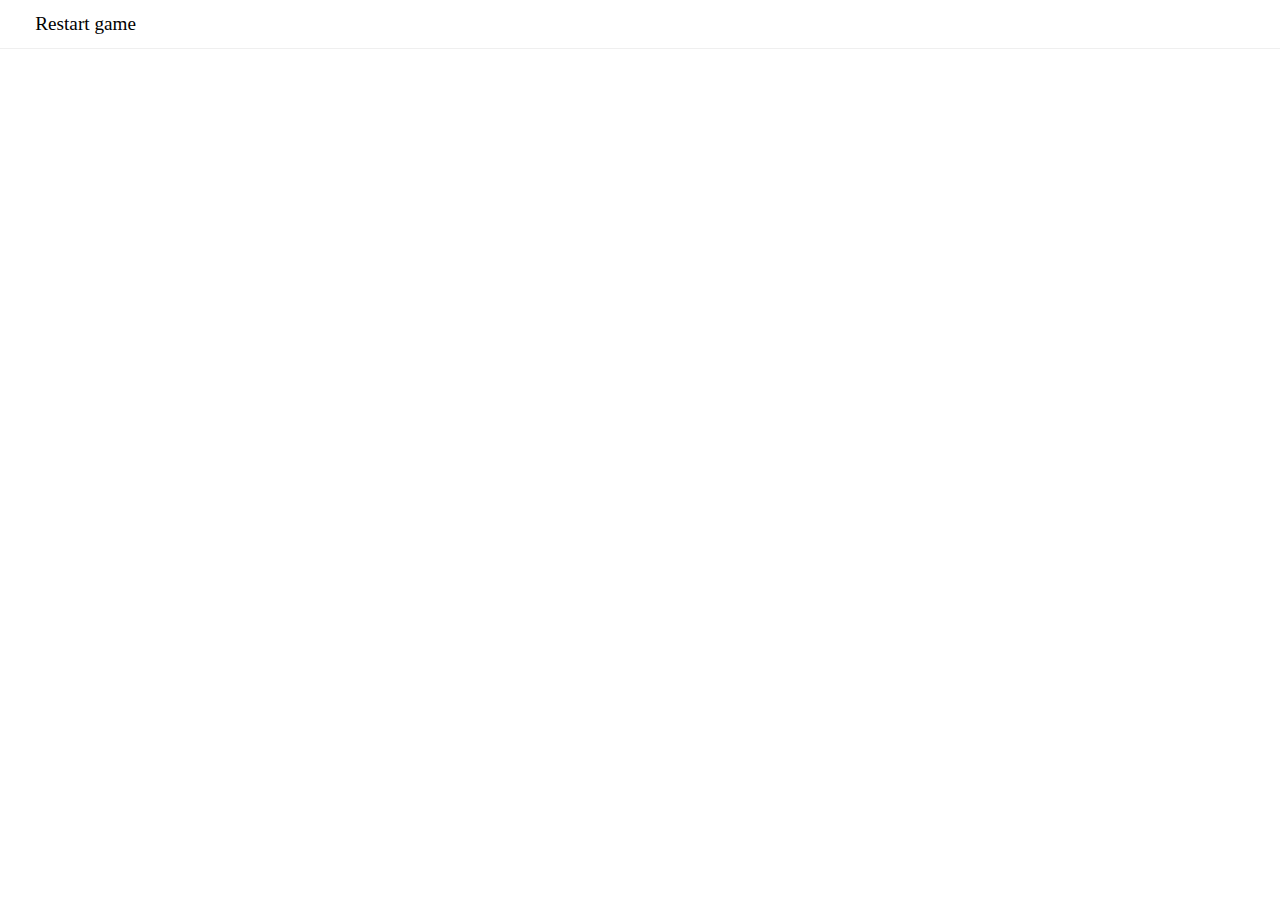
==== test.html @ 24e72794 "initial commit, working prototype" ====
<!DOCTYPE html>
<html>
<head>
    <meta charset="utf-8">
    <title></title>
</head>
<body>
<link rel="stylesheet" type="text/css" href="style.css">
<script type="text/javascript" src="jquery-2.1.3.min.js"></script>
<nav><span id="restart">Restart game</span></nav>
<div id="container">

<section id="s1">
    <p>Lorem ipsum dolor sit amet, consectetur adipisicing elit, sed do eiusmod
        tempor incididunt ut labore et dolore magna aliqua. Ut enim ad minim veniam,
        quis nostrud exercitation ullamco laboris nisi ut aliquip ex ea commodo
        consequat. Duis aute irure dolor in reprehenderit in voluptate velit esse
        cillum dolore eu fugiat nulla pariatur. Excepteur sint occaecat cupidatat non
        proident, sunt in culpa qui officia deserunt mollit anim id est laborum.</p>
    <ul>
        <li class="to" data-to="s2">Lorem ipsum</li>
        <li class="to" data-to="s3">Dolor sit amet</li>
    </ul>
</section>

<section id="s2">
    <p>Lorem ipsum dolor sit amet, consectetur adipisicing elit, sed do eiusmod
        tempor incididunt ut labore et dolore magna aliqua. Ut enim ad minim veniam,
        quis nostrud exercitation ullamco laboris nisi ut aliquip ex ea commodo
        consequat. Duis aute irure dolor in reprehenderit in voluptate velit esse
        cillum dolore eu fugiat nulla pariatur. Excepteur sint occaecat cupidatat non
        proident, sunt in culpa qui officia deserunt mollit anim id est laborum.</p>
    <ul>
        <li class="to" data-to="s4">Excepteur</li>
    </ul>
</section>

<section id="s3">
    <p>Lorem ipsum dolor sit amet, consectetur adipisicing elit, sed do eiusmod
        tempor incididunt ut labore et dolore magna aliqua. Ut enim ad minim veniam,
        quis nostrud exercitation ullamco laboris nisi ut aliquip ex ea commodo
        consequat. Duis aute irure dolor in reprehenderit in voluptate velit esse
        cillum dolore eu fugiat nulla pariatur. Excepteur sint occaecat cupidatat non
        proident, sunt in culpa qui officia deserunt mollit anim id est laborum.</p>
    <ul>
        <li class="to" data-to="s4">Excepteur</li>
    </ul>
</section>

<section id="s4">
    Lorem ipsum dolor sit amet, consectetur adipisicing elit, sed do eiusmod
    tempor incididunt ut labore et dolore magna aliqua. Ut enim ad minim veniam,
    quis nostrud exercitation ullamco laboris nisi ut aliquip ex ea commodo
    consequat. Duis aute irure dolor in reprehenderit in voluptate velit esse
    cillum dolore eu fugiat nulla pariatur. Excepteur sint occaecat cupidatat non
    proident, sunt in culpa qui officia deserunt mollit anim id est laborum.
</section>

</div><!-- #container -->

<script type="text/javascript">
$(document).ready(function () {
    var lastSection = localStorage.getItem('lastSection');
    if (lastSection != 'null') {
        $('#' + lastSection).show();
    } else {
        $('#s1').show();
    }

    $('.to').on('click', function() { 
        var el = $('#' + $(this).data('to'))
        el.show();
        $('html, body').animate({
            scrollTop: $(this).offset().top - $('nav').height() - 50
        }, 1000);
        $(this).addClass('selected');
        $(this).parent().children().off('click');
        $(this).parent().children().addClass('inactive');
        localStorage.setItem('lastSection', $(this).data('to'));
    });

    $('#restart').on('click', function() {
        if (confirm('If you restart you will lose all progress!')) {
            localStorage.setItem('lastSection', 's1');
            location.reload();
        }
    });
});
</script>
</body>
</html>
---- style.css ----
body {
    margin: 0;
    padding: 0;
    font-size: 120%;
    line-height: 160%;
    font-family: 'Sorts Mill Goudy', serif;
}

#container {
    padding-top: 8ex;
    width: 66ex;
    margin-right: auto;
    margin-left: auto;
    margin-bottom: 30ex;
}

section {
    display: none;
    border: 1px solid #ccc;
    padding: 4ex;
}

section p {
    padding: 2ex;
    margin: 0;
}

li {
    list-style-type: none;
}

ul {
    padding: 0;
}

.inactive {
    color: #666;
    cursor: default;
}

.selected {
    background: #efefef;
}

li {
    cursor: pointer;
    padding: 1ex;
    padding-left: 2ex;
    padding-right: 2ex;
}

nav {
    position: fixed;
    background: #fff;
    display: block;
    width: 100%;
    padding: 1ex;
    padding-left: 3ex;
    border-bottom: 1px solid #efefef;
}

nav a {
    text-decoration: none;
    color: #000;
}

nav span {
    cursor: pointer;
}

nav span, nav a {
    padding-left: 1ex;
    padding-right: 1ex;
}

#current_a, #current_a:visited {
    display: none;
    color: #33c;
    text-decoration: underline;
}

a {
    color: #33c;
}

.illustration {
    background-size: contain;
    background-repeat: no-repeat;
}
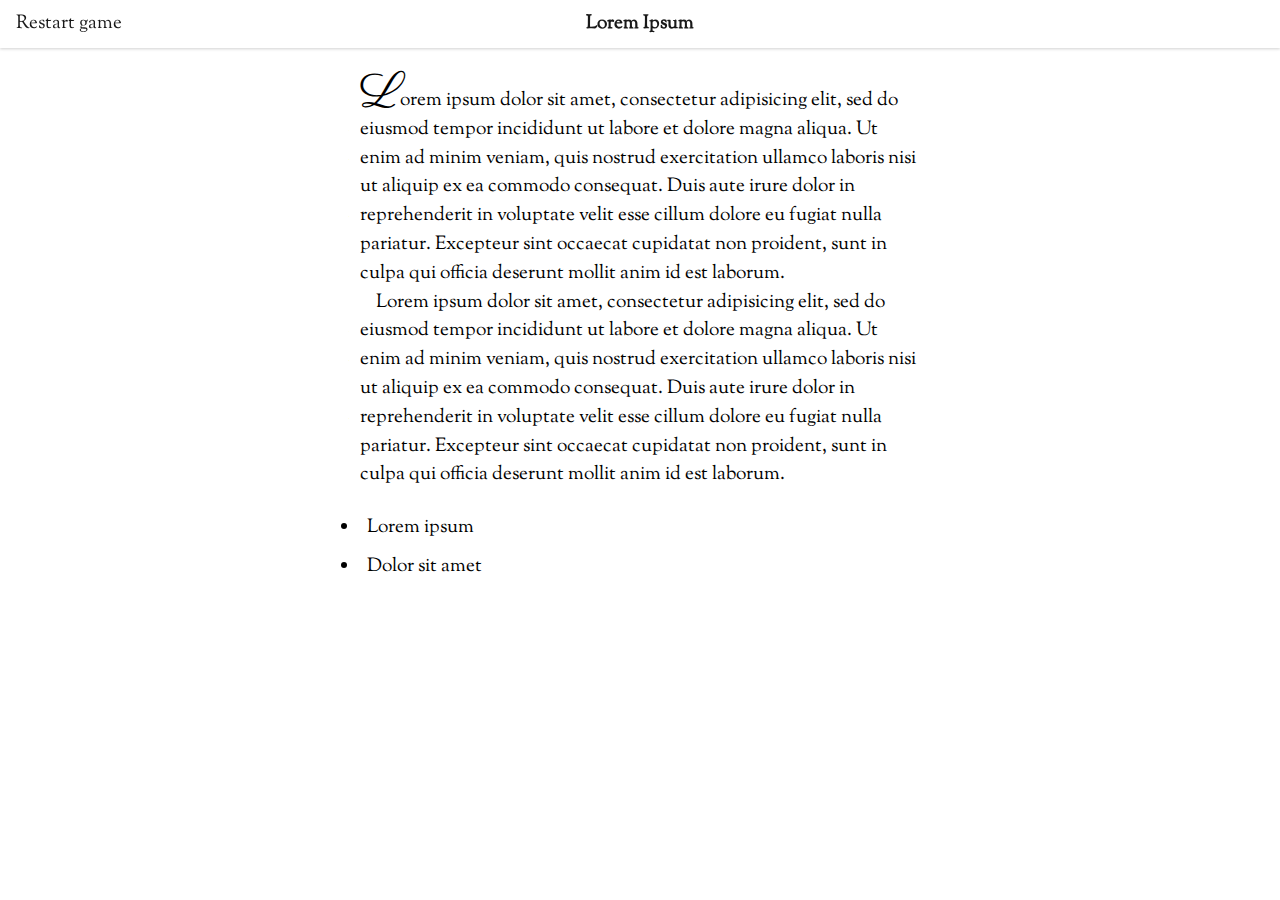
==== commit 78bb2fab: "reset project: remove jquery, rewrite HTML" ====
--- a/test.html
+++ b/test.html
@@ -1,16 +1,128 @@
 <!DOCTYPE html>
 <html>
 <head>
-    <meta charset="utf-8">
-    <title></title>
+<meta charset="utf-8">
+<title>Choose your own adventure – Lorem Ipsum</title>
+<link href='http://fonts.googleapis.com/css?family=Sorts+Mill+Goudy&subset=latin,latin-ext' rel='stylesheet' type='text/css'>
+<link href="https://fonts.googleapis.com/css?family=Parisienne&amp;subset=latin-ext" rel="stylesheet">
+<style media="screen">
+body {
+    margin: 0;
+    padding: 0;
+    font-size: 1.2rem;
+    line-height: 1.8rem;
+    font-family: 'Sorts Mill Goudy', serif;
+}
+
+h1 {
+    font-size: 1.2rem;
+    margin: 0;
+    width: 60%;
+    text-align: center;
+}
+
+li {
+    cursor: pointer;
+    line-height: 2;
+    margin: 0 -2.2rem;
+    padding: 0 1rem;
+    transition: background .5s;
+}
+
+li:hover {
+    background: #eee;
+}
+
+nav {
+    background: #fff;
+    box-shadow: 0px 1px 3px #ccc;
+    display: flex;
+    opacity: .9;
+    position: fixed;
+    top: 0;
+    width: 100vw;
+    height: 3rem;
+}
+
+nav * {
+    box-sizing: border-box;
+    line-height: 3rem;
+}
+
+p {
+    margin: 0;
+    text-indent: 1rem;
+}
+
+p:first-child {
+    text-indent: 0;
+}
+
+section:first-of-type p:first-child:first-letter {
+    font-size: 3rem;
+    font-family: 'Parisienne', cursive;
+}
+
+section {
+    display: none;
+}
+
+ul {
+    list-style-position: inside;
+    padding: 0;
+}
+
+#container {
+    width: 66ex;
+    margin: 5rem auto;
+}
+
+#restart,
+#spacer {
+    width: 20%;
+}
+
+#restart {
+    cursor: pointer;
+    padding-left: 1rem;
+}
+
+#spacer {
+    padding-right: 1rem;
+}
+
+.seen {
+    display: block;
+}
+
+.seen li {
+    display: none;
+}
+
+.seen li.seen,
+.active li {
+    display: list-item;
+}
+
+</style>
 </head>
 <body>
-<link rel="stylesheet" type="text/css" href="style.css">
-<script type="text/javascript" src="jquery-2.1.3.min.js"></script>
-<nav><span id="restart">Restart game</span></nav>
+
+<nav>
+    <span id="restart">Restart game</span>
+    <h1>Lorem Ipsum</h1>
+    <span id="spacer"></span>
+</nav>
+
 <div id="container">
 
 <section id="s1">
+    <p>Lorem ipsum dolor sit amet, consectetur adipisicing elit, sed do eiusmod
+        tempor incididunt ut labore et dolore magna aliqua. Ut enim ad minim veniam,
+        quis nostrud exercitation ullamco laboris nisi ut aliquip ex ea commodo
+        consequat. Duis aute irure dolor in reprehenderit in voluptate velit esse
+        cillum dolore eu fugiat nulla pariatur. Excepteur sint occaecat cupidatat non
+        proident, sunt in culpa qui officia deserunt mollit anim id est laborum.</p>
     <p>Lorem ipsum dolor sit amet, consectetur adipisicing elit, sed do eiusmod
         tempor incididunt ut labore et dolore magna aliqua. Ut enim ad minim veniam,
         quis nostrud exercitation ullamco laboris nisi ut aliquip ex ea commodo
@@ -48,40 +160,51 @@
 </section>
 
 <section id="s4">
-    Lorem ipsum dolor sit amet, consectetur adipisicing elit, sed do eiusmod
-    tempor incididunt ut labore et dolore magna aliqua. Ut enim ad minim veniam,
-    quis nostrud exercitation ullamco laboris nisi ut aliquip ex ea commodo
-    consequat. Duis aute irure dolor in reprehenderit in voluptate velit esse
-    cillum dolore eu fugiat nulla pariatur. Excepteur sint occaecat cupidatat non
-    proident, sunt in culpa qui officia deserunt mollit anim id est laborum.
+    <p>Lorem ipsum dolor sit amet, consectetur adipisicing elit, sed do eiusmod
+        tempor incididunt ut labore et dolore magna aliqua. Ut enim ad minim veniam,
+        quis nostrud exercitation ullamco laboris nisi ut aliquip ex ea commodo
+        consequat. Duis aute irure dolor in reprehenderit in voluptate velit esse
+        cillum dolore eu fugiat nulla pariatur. Excepteur sint occaecat cupidatat non
+        proident, sunt in culpa qui officia deserunt mollit anim id est laborum.</p>
 </section>
 
 </div><!-- #container -->
 
 <script type="text/javascript">
-$(document).ready(function () {
-    var lastSection = localStorage.getItem('lastSection');
-    if (lastSection != 'null') {
-        $('#' + lastSection).show();
+function getCurrentSection () {
+    const path = localStorage.getItem('path');
+    const selector = path === null ? '#s1' : `#${path.split(',').pop()}`;
+    return document.querySelector(selector);
+};
+
+window.addEventListener('DOMContentLoaded', (event) => {
+    const path = localStorage.getItem('path');
+    if (path !== null) {
+        path.split(',').forEach((_, i) => {
+            document.querySelector(`#${_}`).classList.add('seen');
+            if (i > 0) {
+                document.querySelector(`[data-to=${_}]`).classList.add('seen');
+            }
+        });
     } else {
-        $('#s1').show();
+        localStorage.setItem('path', 's1');
+        document.querySelector('#s1').classList.add('seen');
     }
-
-    $('.to').on('click', function() { 
-        var el = $('#' + $(this).data('to'))
-        el.show();
-        $('html, body').animate({
-            scrollTop: $(this).offset().top - $('nav').height() - 50
-        }, 1000);
-        $(this).addClass('selected');
-        $(this).parent().children().off('click');
-        $(this).parent().children().addClass('inactive');
-        localStorage.setItem('lastSection', $(this).data('to'));
+    getCurrentSection().classList.add('active');
+
+    document.addEventListener('click', (event) => {
+        if (event.target.classList.contains('to')) {
+            getCurrentSection().classList.remove('active');
+            const nextSelected = document.querySelector(`#${event.target.dataset.to}`);
+            nextSelected.classList.add('seen', 'active');
+            event.target.classList.add('seen');
+            localStorage.setItem('path', `${localStorage.getItem('path')},${event.target.dataset.to}`);
+        }
     });
 
-    $('#restart').on('click', function() {
+    document.querySelector('#restart').addEventListener('click', () => {
         if (confirm('If you restart you will lose all progress!')) {
-            localStorage.setItem('lastSection', 's1');
+            localStorage.setItem('path', 's1');
             location.reload();
         }
     });
